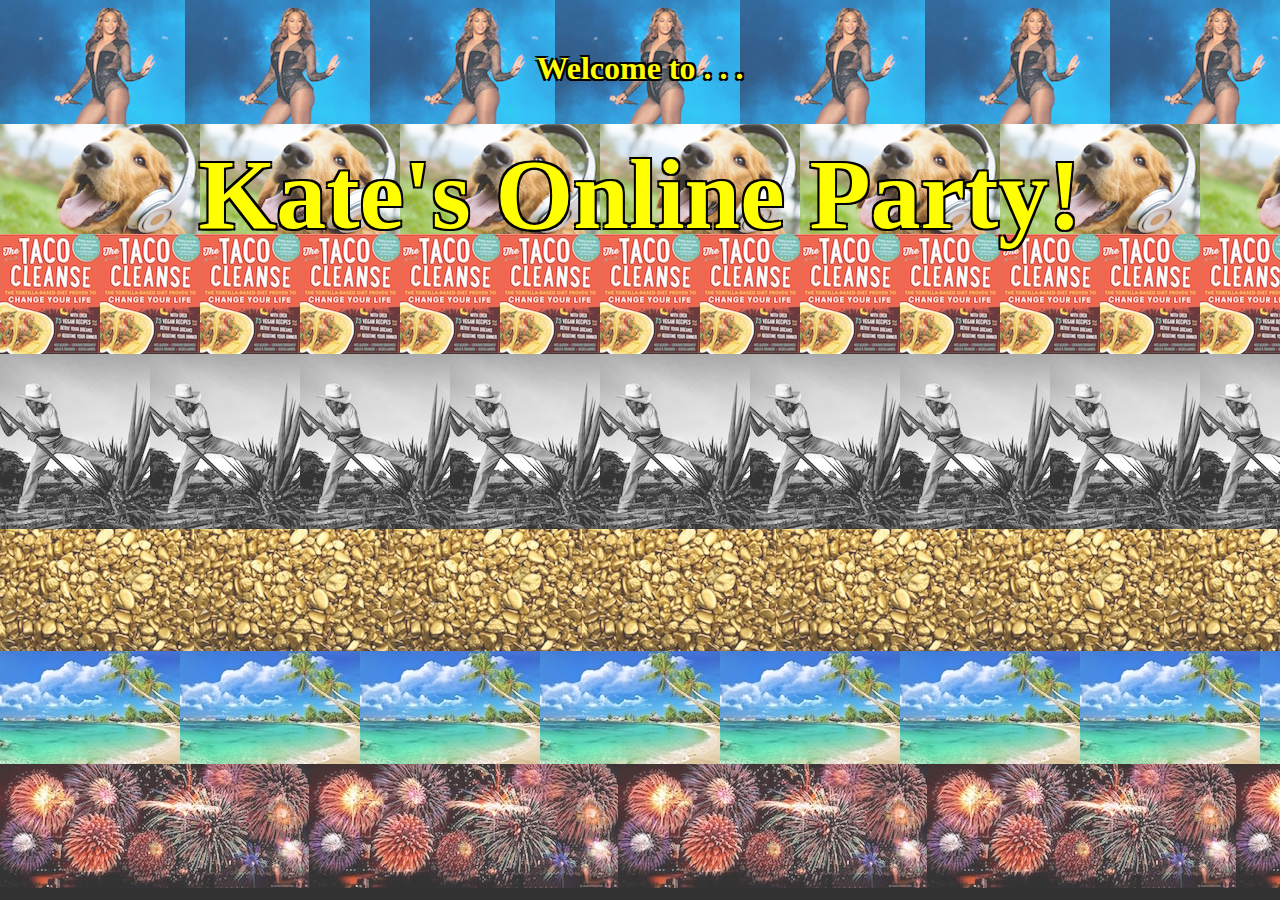
==== index.html @ b5d4b5ce "Background and title" ====
<!DOCTYPE html>
<html lang="en">
<head>
	<meta charset="utf-8">
	<title>Welcome to Kate's Party</title>
	<link rel="stylesheet" href="css/reset.css">
	<link rel="stylesheet" href="css/stylesheet.css">
	<!--[if IE]>
		<script src="http://html5shiv.googlecode.com/svn/trunk/html5.js"></script>
	<![endif]-->
</head>

<body id="home">
	<h1 class='intro-text'> Welcome to . . .</h1>
	<h1 class='name'>Kate's Online Party!</h1>

	<div class='background'>
		<div class='overlay'>
			<div id='beyonce'>
			</div> 
			<div id='dog'>
			</div> 
			<div id='taco'>
			</div> 
			<div id='tequila'>
			</div> 
			<div id='gold'>
			</div> 
			<div id='beach'>
			</div> 
			<div id='fireworks'>
			</div> 

			<div id='black-part'
			</div>
		</div>
	</div>

</body>
</html>
---- css/stylesheet.css ----
h1 {
	margin-top: 50px;
	text-align: center;
    color: yellow;
    text-shadow:
    -2px -2px 0 #000,
    2px -2px 0 #000,
    -2px 2px 0 #000,
    2px 2px 0 #000;  
}
}

h1.intro-text {
	font-size: 40px;
	font-family: sans-serif;
}

h1.name {
	font-size: 100px;
	font-family: cursive;
}

.background {
	z-index: -1;
	position: absolute;
    top: 0;
    left: 0;
    width: 100%;
    height: 100%;
}

.overlay {
  position: absolute;
  background-color: black;
  top:0;
  left:0;
  width:100%;
  height:100%;
  opacity:0.8;
}

#taco {
	background-repeat: repeat-x;
	height: 120px; 
    background: url('../img/taco-cleanse.jpg');
}

#beyonce {
	background-repeat: repeat-x;
	height: 124px; 
    background: url('../img/beyonce.jpg');
}

#dog {
	background-repeat: repeat-x;
	height: 110px; 
    background: url('../img/xqkbwkexcl7udc5va7pn.jpg');
}

#tequila {
	background-repeat: repeat-x;
	height: 175px; 
    background: url('../img/mezcal-en-mexico-fabricacion-venta-distribucion3.jpg');
}

#beach {
	background-repeat: repeat-x;
	height: 113px; 
    background: url('../img/Beach-Wallpaper-2.jpg')
}

#gold {
	background-repeat: repeat-x;
	height: 122px; 
    background: url('../img/goldstones.jpg');
}

#fireworks {
	background-repeat: repeat-x;
	height: 124px; 
    background: url('../img/fireworks21.jpg');
}


#black-part {
	
}
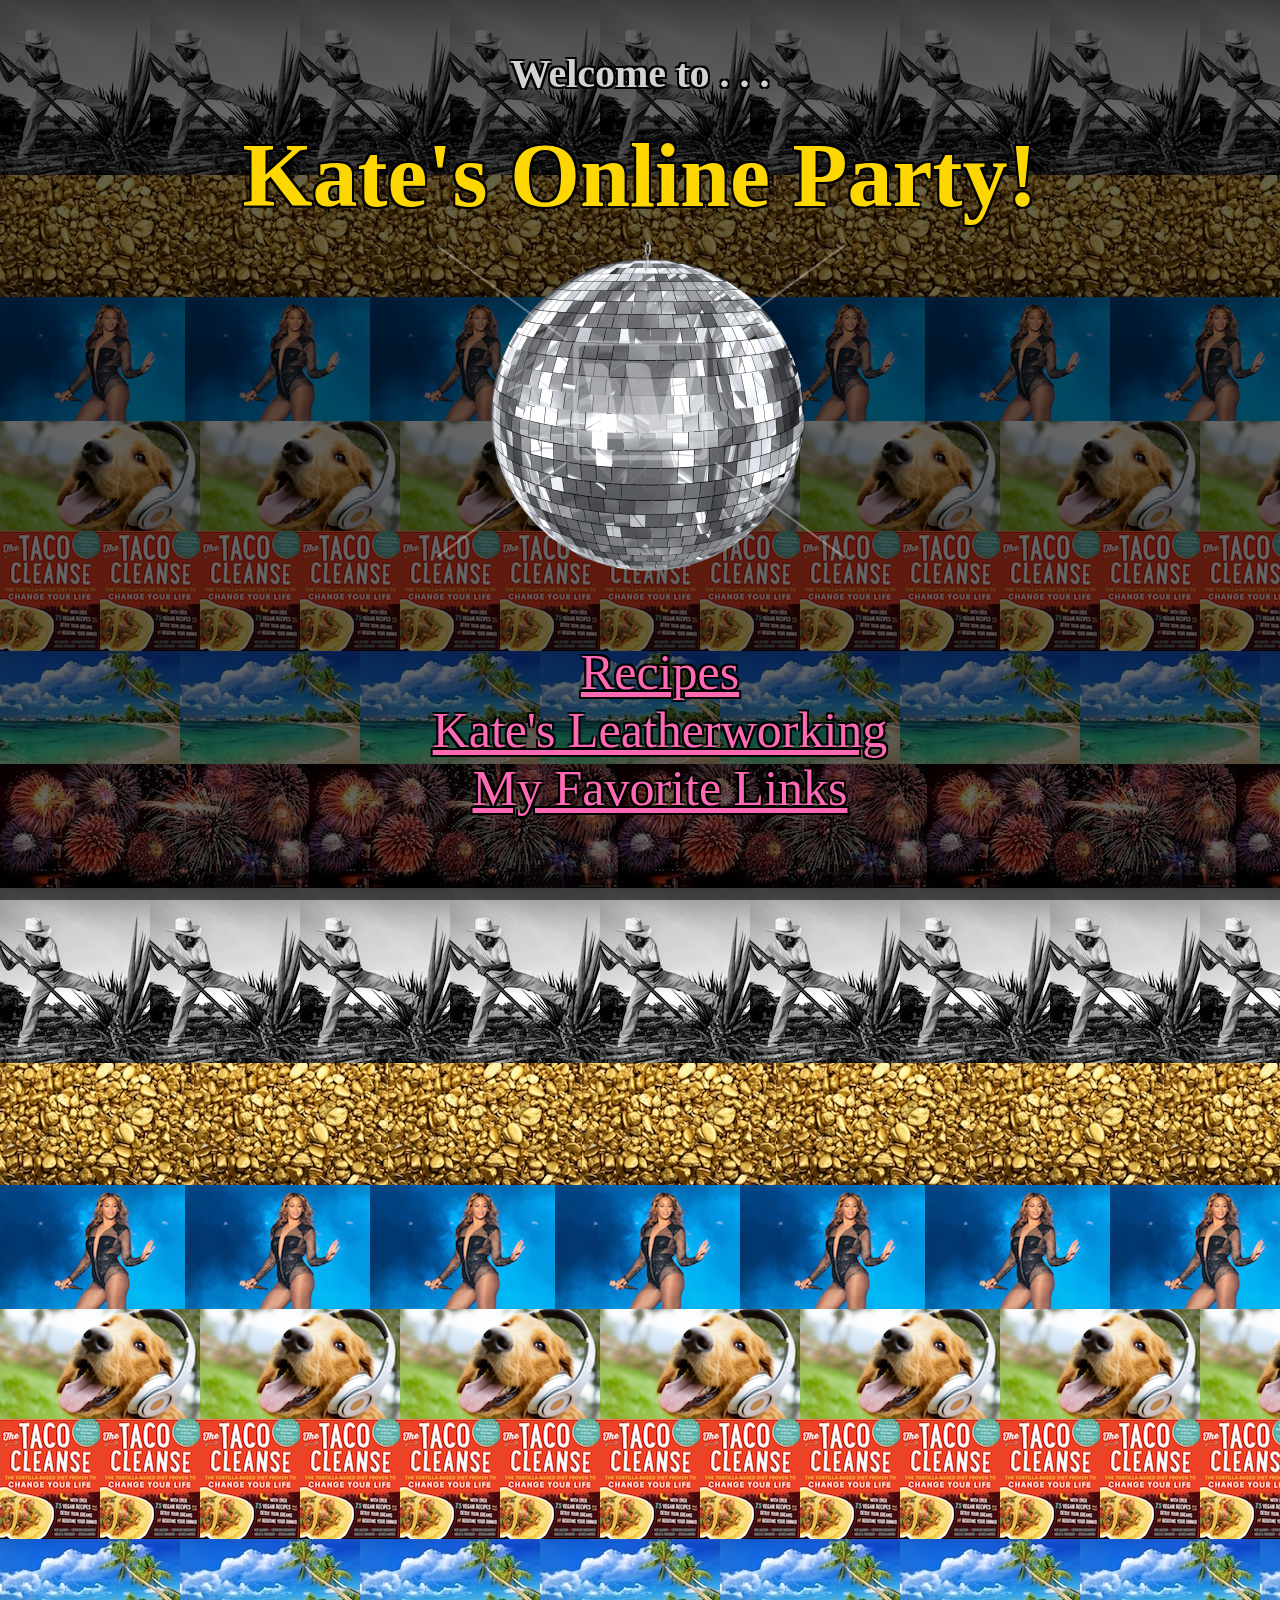
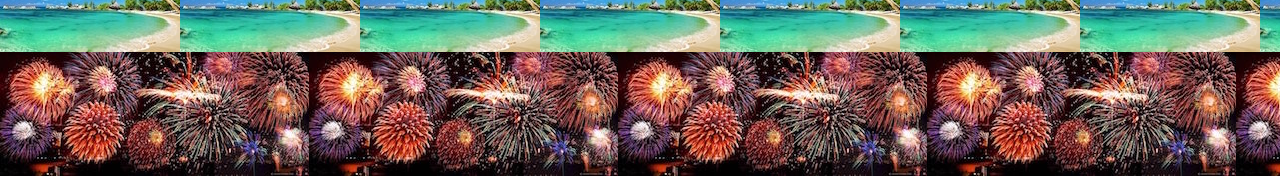
==== commit da2ce09a: "Leather page, style changes" ====
--- a/index.html
+++ b/index.html
@@ -3,7 +3,6 @@
 <head>
 	<meta charset="utf-8">
 	<title>Welcome to Kate's Party</title>
-	<link rel="stylesheet" href="css/reset.css">
 	<link rel="stylesheet" href="css/stylesheet.css">
 	<!--[if IE]>
 		<script src="http://html5shiv.googlecode.com/svn/trunk/html5.js"></script>
@@ -15,26 +14,46 @@
 	<h1 class='name'>Kate's Online Party!</h1>
 
 	<div class='background'>
+		<div id='tequila'>
+		</div> 
+		<div id='gold'>
+		</div> 
+		<div id='beyonce'>
+		</div> 
+		<div id='dog'>
+		</div> 
+		<div id='taco'>
+		</div> 
+		<div id='beach'>
+		</div> 
+		<div id='fireworks'>
+		</div> 
+		<div id='tequila'>
+		</div> 
+		<div id='gold'>
+		</div> 
+		<div id='beyonce'>
+		</div> 
+		<div id='dog'>
+		</div> 
+		<div id='taco'>
+		</div> 
+		<div id='beach'>
+		</div> 
+		<div id='fireworks'>
+		</div>
 		<div class='overlay'>
-			<div id='beyonce'>
-			</div> 
-			<div id='dog'>
-			</div> 
-			<div id='taco'>
-			</div> 
-			<div id='tequila'>
-			</div> 
-			<div id='gold'>
-			</div> 
-			<div id='beach'>
-			</div> 
-			<div id='fireworks'>
-			</div> 
-
-			<div id='black-part'
-			</div>
 		</div>
 	</div>
 
+	<div id='discoball'>
+	</div>
+
+	<ul class='link-list'>
+  		<li><a href="recipes.html">Recipes</a></li>
+  		<li><a href="leather.html">Kate's Leatherworking</li>
+  		<li><a href="links.html">My Favorite Links</li>
+	</ul>
+
 </body>
 </html>--- a/css/stylesheet.css
+++ b/css/stylesheet.css
@@ -1,23 +1,60 @@
 h1 {
 	margin-top: 50px;
 	text-align: center;
-    color: yellow;
     text-shadow:
     -2px -2px 0 #000,
     2px -2px 0 #000,
     -2px 2px 0 #000,
     2px 2px 0 #000;  
 }
-}
+body {
+	margin: 0;
+	padding: 0;
+	}
 
 h1.intro-text {
 	font-size: 40px;
-	font-family: sans-serif;
+	font-family: serif;
+	color: lightgrey;
 }
 
 h1.name {
-	font-size: 100px;
+	font-size: 90px;
 	font-family: cursive;
+	margin: 0;
+	color: gold;
+}
+
+h2.recipe-header {
+	text-align: left;
+}
+
+h2.recipe-subheader {
+	text-align: left;
+	font-size: 25px;
+}
+
+h3 {
+	text-align: center;
+    color: gold;
+    text-shadow:
+    -2px -2px 0 #000,
+    2px -2px 0 #000,
+    -2px 2px 0 #000,
+    2px 2px 0 #000;  
+}
+
+.link-list {
+	list-style: none;
+	text-align: center;
+	font-size: 50px;
+	font-family: 'Comic Sans MS';
+	color: white;
+	text-shadow:
+    -2px -2px 0 #000,
+    2px -2px 0 #000,
+    -2px 2px 0 #000,
+    2px 2px 0 #000;  
 }
 
 .background {
@@ -30,13 +67,14 @@
 }
 
 .overlay {
-  position: absolute;
-  background-color: black;
-  top:0;
-  left:0;
-  width:100%;
-  height:100%;
-  opacity:0.8;
+	z-index: 1;
+  	position: fixed;
+  	background-color: black;
+  	top:0;
+  	left:0;
+  	width:100%;
+  	height:100%;
+  	opacity:0.6;
 }
 
 #taco {
@@ -82,6 +120,58 @@
 }
 
 
-#black-part {
-	
+img.construction {
+	display: block;
+    margin-left: auto;
+    margin-right: auto;
 }
+
+.recipe {
+	float:left;
+	color: gold;
+	font-size: 30px;
+	font-family: 'Comic Sans MS';
+	padding-top: -30px;
+    padding-right: 100px;
+    padding-bottom: 30px;
+    padding-left: 100px;
+}
+
+#smoothie-image {
+	content:url('../img/smoothie.jpg');
+	float: right;
+	padding-top: 140px;
+    padding-right: 50px;
+}
+
+#leather-image {
+	content:url('../img/leather.jpg');
+	display: block;
+    margin-left: auto;
+    margin-right: auto;
+}
+
+#discoball {
+	content:url('../img/disco_ball.png');
+	display: block;
+    margin-left: auto;
+    margin-right: auto;
+}
+
+#form-download {
+	font-size: 30px;
+	font-family: 'Comic Sans MS';
+	text-align: center;
+}
+
+a:link {
+    color: hotpink;
+}
+
+a:visited {
+    color: hotpink;
+}
+
+a:hover {
+    color: mediumvioletred;
+}
